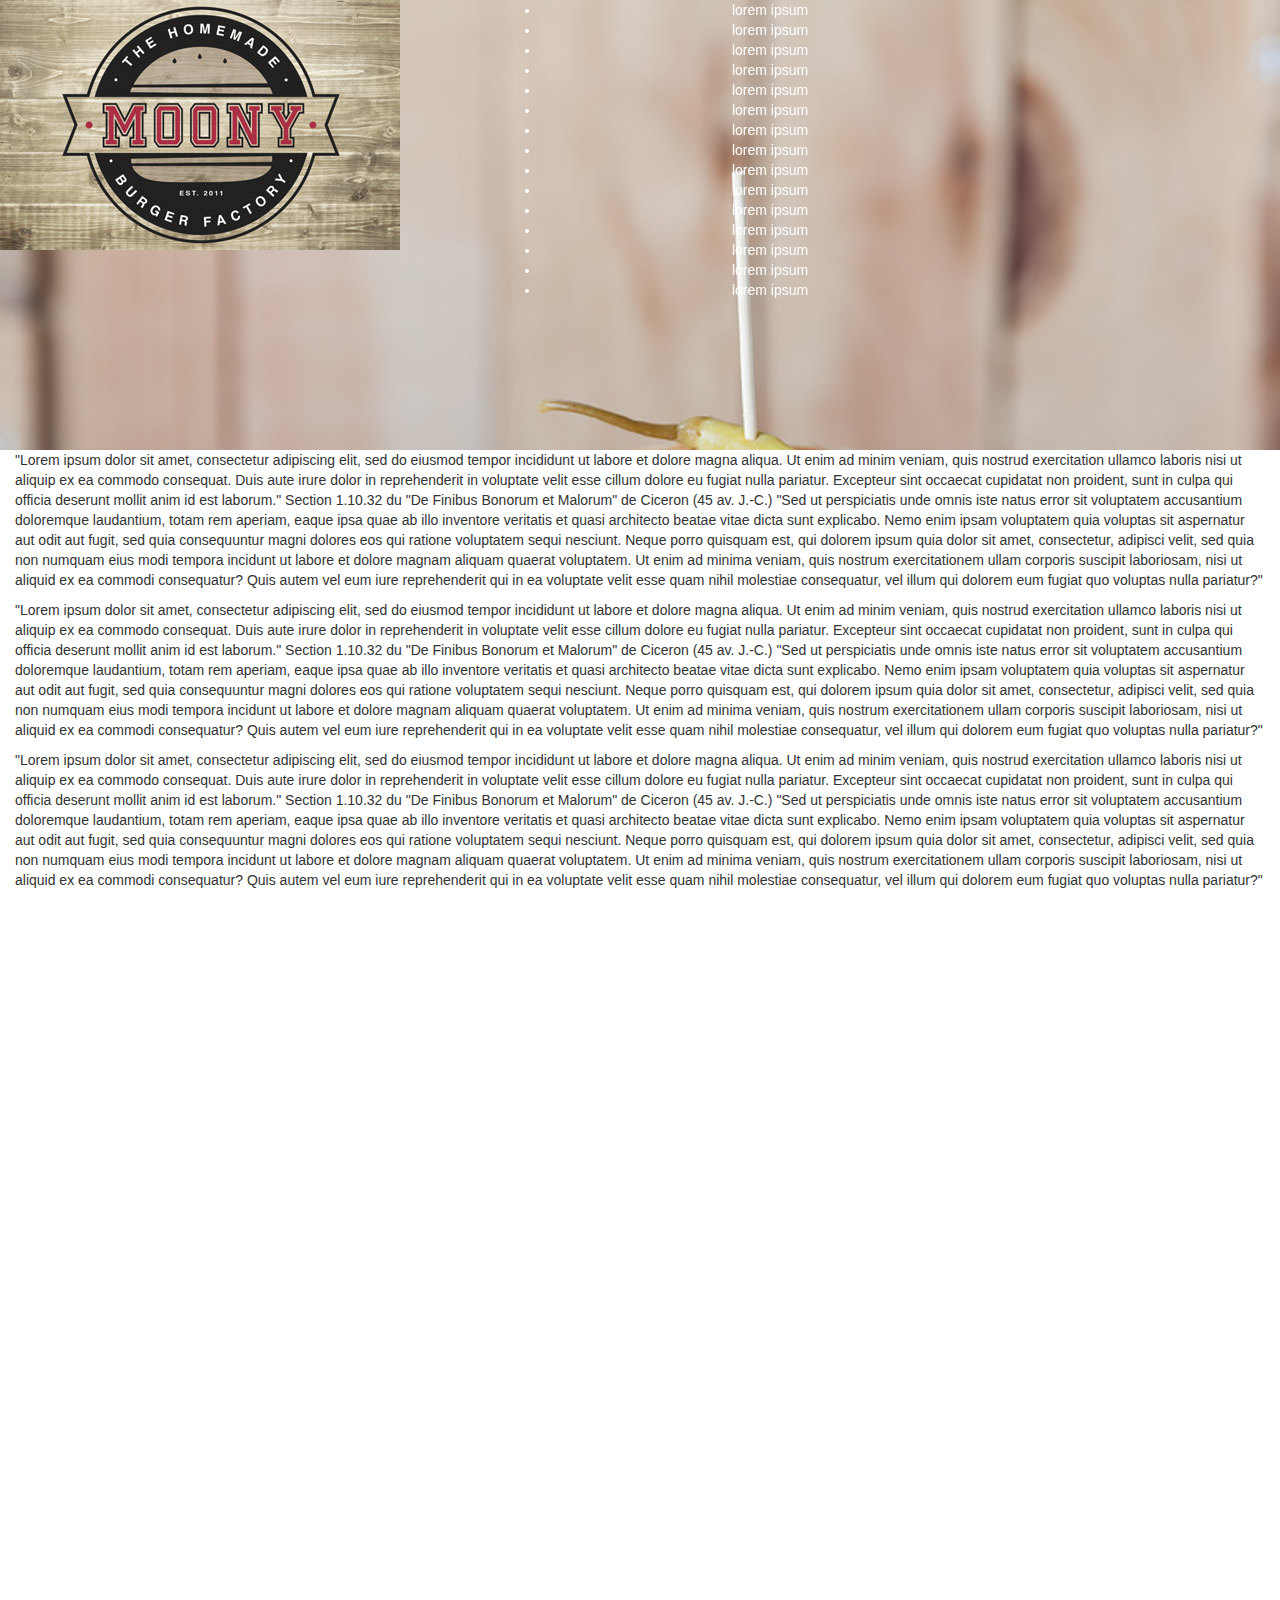
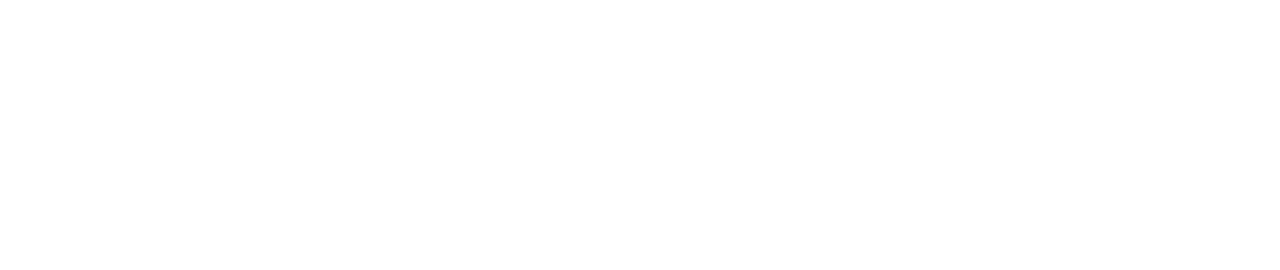
==== page.html @ 667434db "first commit" ====
<!DOCTYPE html>
<html>
<head>
	<title>Accueil</title>
	<meta charset="utf-8">
	<link rel="stylesheet" type="text/css" href="flex.css">
	<link rel="stylesheet" href="https://maxcdn.bootstrapcdn.com/bootstrap/3.3.7/css/bootstrap.min.css">
	<script src="https://ajax.googleapis.com/ajax/libs/jquery/3.1.1/jquery.min.js"></script>
	<script src="https://maxcdn.bootstrapcdn.com/bootstrap/3.3.7/js/bootstrap.min.js"></script>

</head>
<body>
	<div class="over"><img id="logo" src="moon.jpg"></div>
	<div class="menu">
		<ul>
			<li>lorem ipsum</li>
			<li>lorem ipsum</li>
			<li>lorem ipsum</li>
			<li>lorem ipsum</li>
			<li>lorem ipsum</li>
			<li>lorem ipsum</li>
			<li>lorem ipsum</li>
			<li>lorem ipsum</li>
			<li>lorem ipsum</li>
			<li>lorem ipsum</li>
			<li>lorem ipsum</li>
			<li>lorem ipsum</li>
			<li>lorem ipsum</li>
			<li>lorem ipsum</li>
			<li>lorem ipsum</li>
		</ul>
	</div>
    <header>
    </header>
	<div class="container-fluid">
			<p>"Lorem ipsum dolor sit amet, consectetur adipiscing elit, sed do eiusmod tempor incididunt ut labore et dolore magna aliqua. Ut enim ad minim veniam, quis nostrud exercitation ullamco laboris nisi ut aliquip ex ea commodo consequat. Duis aute irure dolor in reprehenderit in voluptate velit esse cillum dolore eu fugiat nulla pariatur. Excepteur sint occaecat cupidatat non proident, sunt in culpa qui officia deserunt mollit anim id est laborum."
Section 1.10.32 du "De Finibus Bonorum et Malorum" de Ciceron (45 av. J.-C.)

"Sed ut perspiciatis unde omnis iste natus error sit voluptatem accusantium doloremque laudantium, totam rem aperiam, eaque ipsa quae ab illo inventore veritatis et quasi architecto beatae vitae dicta sunt explicabo. Nemo enim ipsam voluptatem quia voluptas sit aspernatur aut odit aut fugit, sed quia consequuntur magni dolores eos qui ratione voluptatem sequi nesciunt. Neque porro quisquam est, qui dolorem ipsum quia dolor sit amet, consectetur, adipisci velit, sed quia non numquam eius modi tempora incidunt ut labore et dolore magnam aliquam quaerat voluptatem. Ut enim ad minima veniam, quis nostrum exercitationem ullam corporis suscipit laboriosam, nisi ut aliquid ex ea commodi consequatur? Quis autem vel eum iure reprehenderit qui in ea voluptate velit esse quam nihil molestiae consequatur, vel illum qui dolorem eum fugiat quo voluptas nulla pariatur?"
		</p>
			<p>"Lorem ipsum dolor sit amet, consectetur adipiscing elit, sed do eiusmod tempor incididunt ut labore et dolore magna aliqua. Ut enim ad minim veniam, quis nostrud exercitation ullamco laboris nisi ut aliquip ex ea commodo consequat. Duis aute irure dolor in reprehenderit in voluptate velit esse cillum dolore eu fugiat nulla pariatur. Excepteur sint occaecat cupidatat non proident, sunt in culpa qui officia deserunt mollit anim id est laborum."
Section 1.10.32 du "De Finibus Bonorum et Malorum" de Ciceron (45 av. J.-C.)

"Sed ut perspiciatis unde omnis iste natus error sit voluptatem accusantium doloremque laudantium, totam rem aperiam, eaque ipsa quae ab illo inventore veritatis et quasi architecto beatae vitae dicta sunt explicabo. Nemo enim ipsam voluptatem quia voluptas sit aspernatur aut odit aut fugit, sed quia consequuntur magni dolores eos qui ratione voluptatem sequi nesciunt. Neque porro quisquam est, qui dolorem ipsum quia dolor sit amet, consectetur, adipisci velit, sed quia non numquam eius modi tempora incidunt ut labore et dolore magnam aliquam quaerat voluptatem. Ut enim ad minima veniam, quis nostrum exercitationem ullam corporis suscipit laboriosam, nisi ut aliquid ex ea commodi consequatur? Quis autem vel eum iure reprehenderit qui in ea voluptate velit esse quam nihil molestiae consequatur, vel illum qui dolorem eum fugiat quo voluptas nulla pariatur?"
		</p>
			<p>"Lorem ipsum dolor sit amet, consectetur adipiscing elit, sed do eiusmod tempor incididunt ut labore et dolore magna aliqua. Ut enim ad minim veniam, quis nostrud exercitation ullamco laboris nisi ut aliquip ex ea commodo consequat. Duis aute irure dolor in reprehenderit in voluptate velit esse cillum dolore eu fugiat nulla pariatur. Excepteur sint occaecat cupidatat non proident, sunt in culpa qui officia deserunt mollit anim id est laborum."
Section 1.10.32 du "De Finibus Bonorum et Malorum" de Ciceron (45 av. J.-C.)

"Sed ut perspiciatis unde omnis iste natus error sit voluptatem accusantium doloremque laudantium, totam rem aperiam, eaque ipsa quae ab illo inventore veritatis et quasi architecto beatae vitae dicta sunt explicabo. Nemo enim ipsam voluptatem quia voluptas sit aspernatur aut odit aut fugit, sed quia consequuntur magni dolores eos qui ratione voluptatem sequi nesciunt. Neque porro quisquam est, qui dolorem ipsum quia dolor sit amet, consectetur, adipisci velit, sed quia non numquam eius modi tempora incidunt ut labore et dolore magnam aliquam quaerat voluptatem. Ut enim ad minima veniam, quis nostrum exercitationem ullam corporis suscipit laboriosam, nisi ut aliquid ex ea commodi consequatur? Quis autem vel eum iure reprehenderit qui in ea voluptate velit esse quam nihil molestiae consequatur, vel illum qui dolorem eum fugiat quo voluptas nulla pariatur?"
		</p>
	</div>		
</body>
</html>
---- flex.css ----
.container-fluid{
    background: white;
    margin: 0;
    margin-bottom: 970px;
    position: relative;
    z-index: 100;
    width: 100%;
}
body{
    background: url(burger.jpg);
	background-attachment: fixed;
    background-repeat: no-repeat;
    background-size: cover;
    background-position:55% 80%;
    margin: 0;
}

p{
    margin: 0;
}

.over{
    position: fixed;
    z-index: 10;
}

.menu{
    position: fixed;
    z-index: 1;
    text-align: center;
    color: white;
    width: 500px;
    margin-left: 500px;
}

header{
    background-image: url(https://webmasterbank.files.wordpress.com/2012/02/bg-header-index.jpg);
    height: 450px;
    z-index: 1;
    position: relative;
    margin-bottom:0;
}
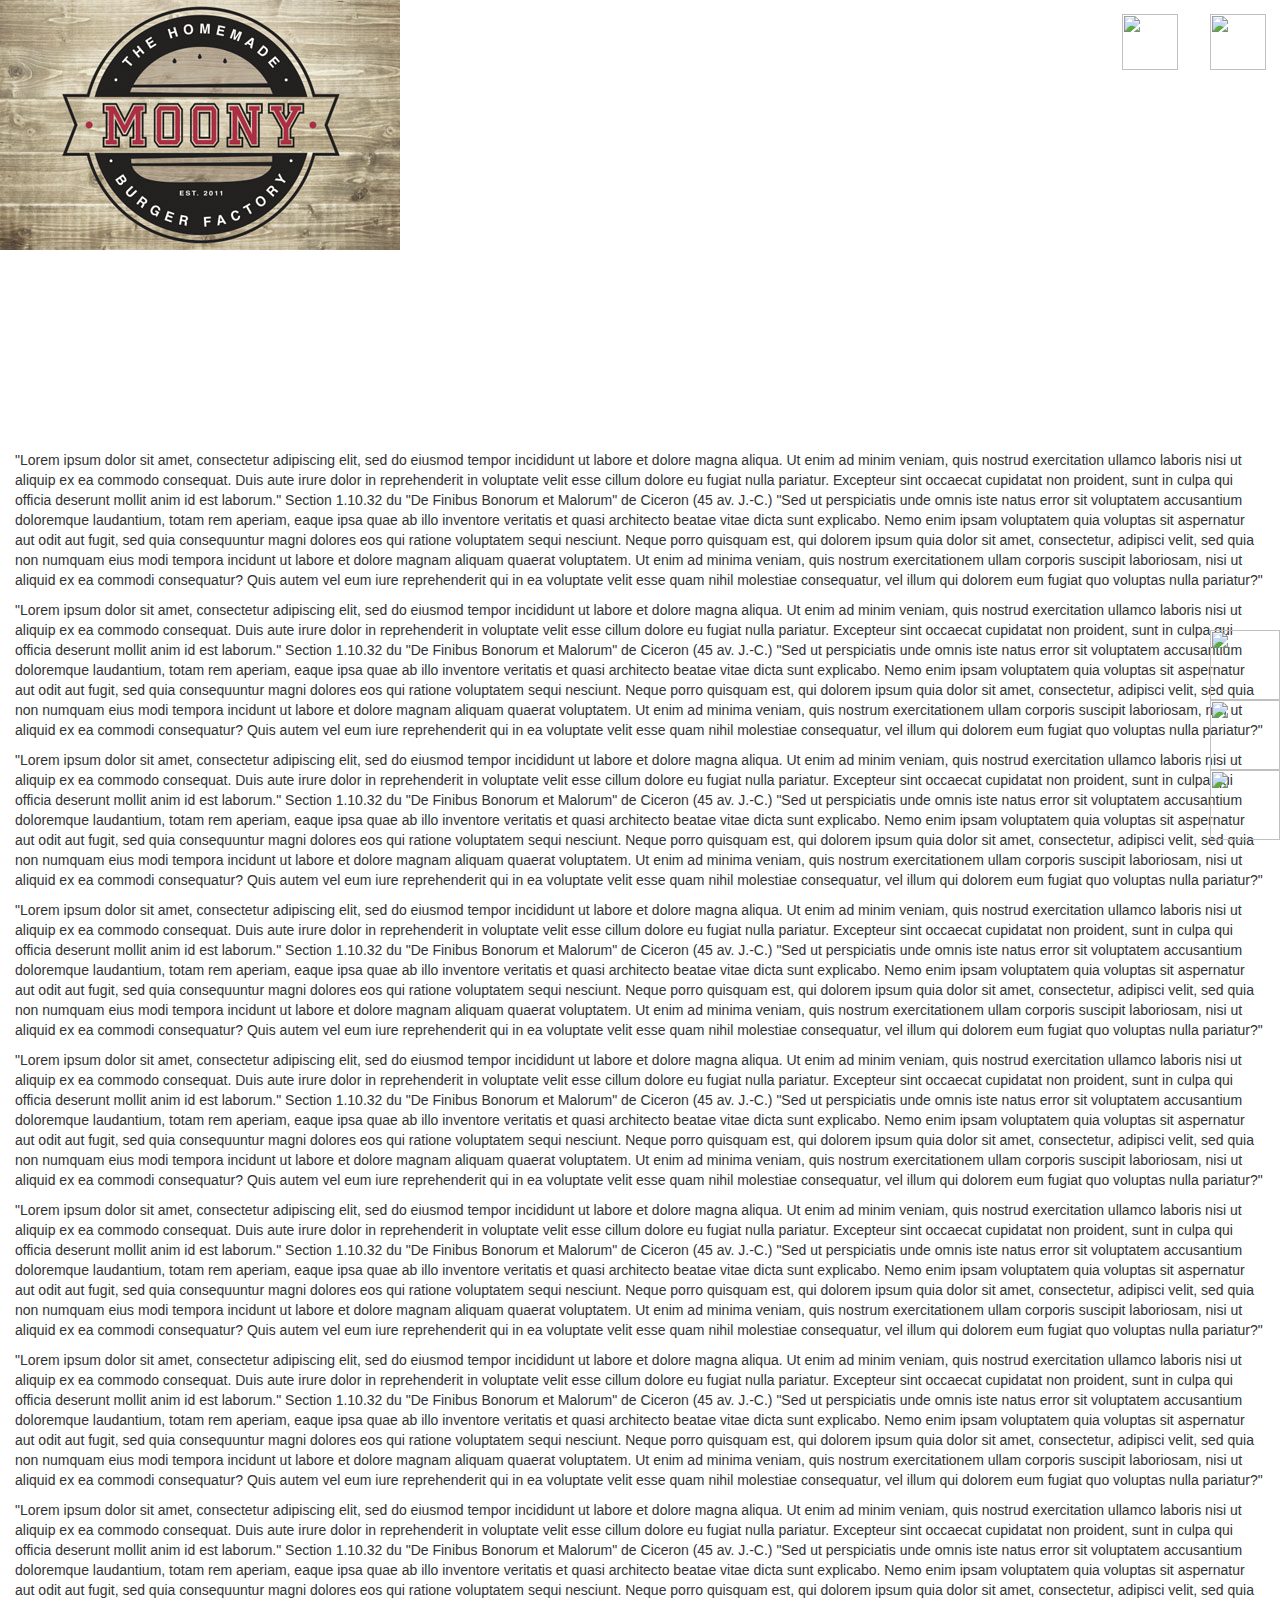
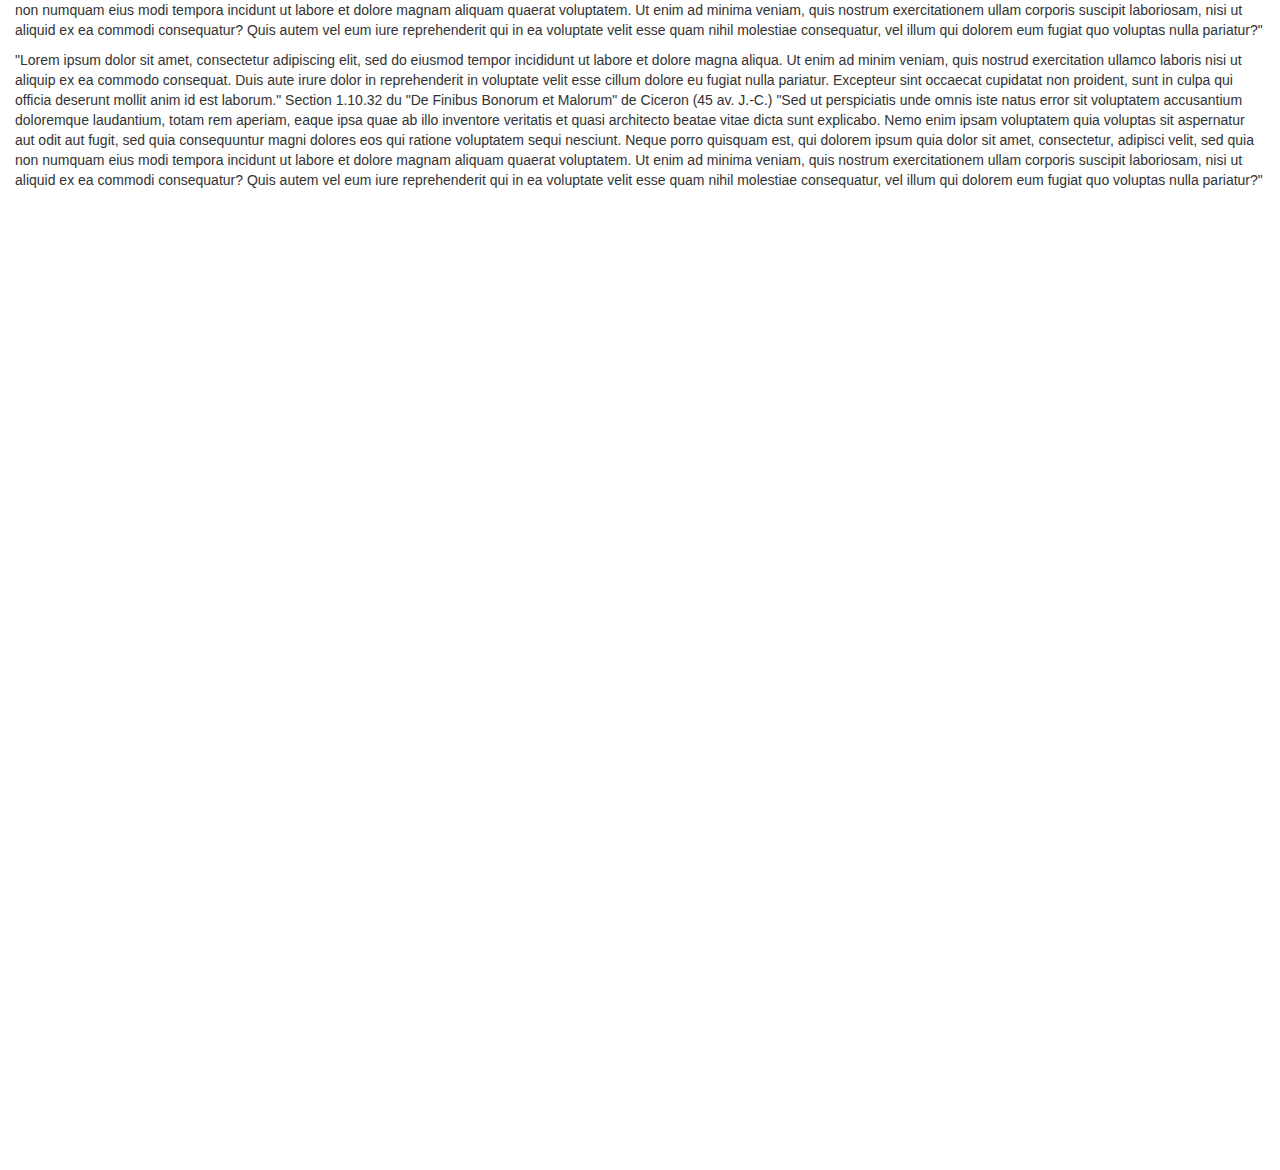
==== commit 7b0d088b: "2nd commit" ====
--- a/page.html
+++ b/page.html
@@ -1,5 +1,6 @@
 <!DOCTYPE html>
 <html>
+
 <head>
 	<title>Accueil</title>
 	<meta charset="utf-8">
@@ -9,45 +10,152 @@
 	<script src="https://maxcdn.bootstrapcdn.com/bootstrap/3.3.7/js/bootstrap.min.js"></script>
 
 </head>
+
 <body>
 	<div class="over"><img id="logo" src="moon.jpg"></div>
+	<div class="icon">
+		<a href="https://www.facebook.com/MOONY-214864855239151/" target="_blank"><img id="social" src="facebook.png"></a>
+		<a href="https://www.instagram.com/moonyburger/" target="_blank"><img id="social" src="instagram.png"></a>
+	</div>
+
+	<div class="delivery">
+		<a href="https://www.alloresto.fr/restaurant-livraison-a-domicile/restaurant/moony-33800/bordeaux-st-jean" target="_blank"><img id="delivery" src="alloresto.png"></a>
+		<a href="https://deliveroo.fr/en/menu/bordeaux/saint-genes-victoire/moony" target="_blank"><img id="delivery" src="deliveroo.png"></a>
+		<a href="https://www.foodora.fr/restaurant/s7ub/moony" target="_blank"><img id="delivery" src="foodora.png"></a>
+	</div>
+
+
 	<div class="menu">
 		<ul>
-			<li>lorem ipsum</li>
-			<li>lorem ipsum</li>
-			<li>lorem ipsum</li>
-			<li>lorem ipsum</li>
-			<li>lorem ipsum</li>
-			<li>lorem ipsum</li>
-			<li>lorem ipsum</li>
-			<li>lorem ipsum</li>
-			<li>lorem ipsum</li>
-			<li>lorem ipsum</li>
-			<li>lorem ipsum</li>
-			<li>lorem ipsum</li>
-			<li>lorem ipsum</li>
-			<li>lorem ipsum</li>
-			<li>lorem ipsum</li>
+			<li><a id="menu" href="#"> ipsum</a></li>
+			<li><a id="menu" href="#"> ipsum</a></li>
+			<li><a id="menu" href="#"> ipsum</a></li>
+			<li><a id="menu" href="#"> ipsum</a></li>
+			<li><a id="menu" href="#"> ipsum</a></li>
 		</ul>
 	</div>
-    <header>
-    </header>
+	<header>
+	</header>
 	<div class="container-fluid">
-			<p>"Lorem ipsum dolor sit amet, consectetur adipiscing elit, sed do eiusmod tempor incididunt ut labore et dolore magna aliqua. Ut enim ad minim veniam, quis nostrud exercitation ullamco laboris nisi ut aliquip ex ea commodo consequat. Duis aute irure dolor in reprehenderit in voluptate velit esse cillum dolore eu fugiat nulla pariatur. Excepteur sint occaecat cupidatat non proident, sunt in culpa qui officia deserunt mollit anim id est laborum."
-Section 1.10.32 du "De Finibus Bonorum et Malorum" de Ciceron (45 av. J.-C.)
+		<p>"Lorem ipsum dolor sit amet, consectetur adipiscing elit, sed do eiusmod tempor incididunt ut labore et dolore magna aliqua.
+			Ut enim ad minim veniam, quis nostrud exercitation ullamco laboris nisi ut aliquip ex ea commodo consequat. Duis aute
+			irure dolor in reprehenderit in voluptate velit esse cillum dolore eu fugiat nulla pariatur. Excepteur sint occaecat cupidatat
+			non proident, sunt in culpa qui officia deserunt mollit anim id est laborum." Section 1.10.32 du "De Finibus Bonorum et
+			Malorum" de Ciceron (45 av. J.-C.) "Sed ut perspiciatis unde omnis iste natus error sit voluptatem accusantium doloremque
+			laudantium, totam rem aperiam, eaque ipsa quae ab illo inventore veritatis et quasi architecto beatae vitae dicta sunt
+			explicabo. Nemo enim ipsam voluptatem quia voluptas sit aspernatur aut odit aut fugit, sed quia consequuntur magni dolores
+			eos qui ratione voluptatem sequi nesciunt. Neque porro quisquam est, qui dolorem ipsum quia dolor sit amet, consectetur,
+			adipisci velit, sed quia non numquam eius modi tempora incidunt ut labore et dolore magnam aliquam quaerat voluptatem.
+			Ut enim ad minima veniam, quis nostrum exercitationem ullam corporis suscipit laboriosam, nisi ut aliquid ex ea commodi
+			consequatur? Quis autem vel eum iure reprehenderit qui in ea voluptate velit esse quam nihil molestiae consequatur, vel
+			illum qui dolorem eum fugiat quo voluptas nulla pariatur?"
+		</p>
+		<p>"Lorem ipsum dolor sit amet, consectetur adipiscing elit, sed do eiusmod tempor incididunt ut labore et dolore magna aliqua.
+			Ut enim ad minim veniam, quis nostrud exercitation ullamco laboris nisi ut aliquip ex ea commodo consequat. Duis aute
+			irure dolor in reprehenderit in voluptate velit esse cillum dolore eu fugiat nulla pariatur. Excepteur sint occaecat cupidatat
+			non proident, sunt in culpa qui officia deserunt mollit anim id est laborum." Section 1.10.32 du "De Finibus Bonorum et
+			Malorum" de Ciceron (45 av. J.-C.) "Sed ut perspiciatis unde omnis iste natus error sit voluptatem accusantium doloremque
+			laudantium, totam rem aperiam, eaque ipsa quae ab illo inventore veritatis et quasi architecto beatae vitae dicta sunt
+			explicabo. Nemo enim ipsam voluptatem quia voluptas sit aspernatur aut odit aut fugit, sed quia consequuntur magni dolores
+			eos qui ratione voluptatem sequi nesciunt. Neque porro quisquam est, qui dolorem ipsum quia dolor sit amet, consectetur,
+			adipisci velit, sed quia non numquam eius modi tempora incidunt ut labore et dolore magnam aliquam quaerat voluptatem.
+			Ut enim ad minima veniam, quis nostrum exercitationem ullam corporis suscipit laboriosam, nisi ut aliquid ex ea commodi
+			consequatur? Quis autem vel eum iure reprehenderit qui in ea voluptate velit esse quam nihil molestiae consequatur, vel
+			illum qui dolorem eum fugiat quo voluptas nulla pariatur?"
+		</p>
+		<p>"Lorem ipsum dolor sit amet, consectetur adipiscing elit, sed do eiusmod tempor incididunt ut labore et dolore magna aliqua.
+			Ut enim ad minim veniam, quis nostrud exercitation ullamco laboris nisi ut aliquip ex ea commodo consequat. Duis aute
+			irure dolor in reprehenderit in voluptate velit esse cillum dolore eu fugiat nulla pariatur. Excepteur sint occaecat cupidatat
+			non proident, sunt in culpa qui officia deserunt mollit anim id est laborum." Section 1.10.32 du "De Finibus Bonorum et
+			Malorum" de Ciceron (45 av. J.-C.) "Sed ut perspiciatis unde omnis iste natus error sit voluptatem accusantium doloremque
+			laudantium, totam rem aperiam, eaque ipsa quae ab illo inventore veritatis et quasi architecto beatae vitae dicta sunt
+			explicabo. Nemo enim ipsam voluptatem quia voluptas sit aspernatur aut odit aut fugit, sed quia consequuntur magni dolores
+			eos qui ratione voluptatem sequi nesciunt. Neque porro quisquam est, qui dolorem ipsum quia dolor sit amet, consectetur,
+			adipisci velit, sed quia non numquam eius modi tempora incidunt ut labore et dolore magnam aliquam quaerat voluptatem.
+			Ut enim ad minima veniam, quis nostrum exercitationem ullam corporis suscipit laboriosam, nisi ut aliquid ex ea commodi
+			consequatur? Quis autem vel eum iure reprehenderit qui in ea voluptate velit esse quam nihil molestiae consequatur, vel
+			illum qui dolorem eum fugiat quo voluptas nulla pariatur?"
+		</p>
+		<p>"Lorem ipsum dolor sit amet, consectetur adipiscing elit, sed do eiusmod tempor incididunt ut labore et dolore magna aliqua.
+			Ut enim ad minim veniam, quis nostrud exercitation ullamco laboris nisi ut aliquip ex ea commodo consequat. Duis aute
+			irure dolor in reprehenderit in voluptate velit esse cillum dolore eu fugiat nulla pariatur. Excepteur sint occaecat cupidatat
+			non proident, sunt in culpa qui officia deserunt mollit anim id est laborum." Section 1.10.32 du "De Finibus Bonorum et
+			Malorum" de Ciceron (45 av. J.-C.) "Sed ut perspiciatis unde omnis iste natus error sit voluptatem accusantium doloremque
+			laudantium, totam rem aperiam, eaque ipsa quae ab illo inventore veritatis et quasi architecto beatae vitae dicta sunt
+			explicabo. Nemo enim ipsam voluptatem quia voluptas sit aspernatur aut odit aut fugit, sed quia consequuntur magni dolores
+			eos qui ratione voluptatem sequi nesciunt. Neque porro quisquam est, qui dolorem ipsum quia dolor sit amet, consectetur,
+			adipisci velit, sed quia non numquam eius modi tempora incidunt ut labore et dolore magnam aliquam quaerat voluptatem.
+			Ut enim ad minima veniam, quis nostrum exercitationem ullam corporis suscipit laboriosam, nisi ut aliquid ex ea commodi
+			consequatur? Quis autem vel eum iure reprehenderit qui in ea voluptate velit esse quam nihil molestiae consequatur, vel
+			illum qui dolorem eum fugiat quo voluptas nulla pariatur?"
+		</p>
+		<p>"Lorem ipsum dolor sit amet, consectetur adipiscing elit, sed do eiusmod tempor incididunt ut labore et dolore magna aliqua.
+			Ut enim ad minim veniam, quis nostrud exercitation ullamco laboris nisi ut aliquip ex ea commodo consequat. Duis aute
+			irure dolor in reprehenderit in voluptate velit esse cillum dolore eu fugiat nulla pariatur. Excepteur sint occaecat cupidatat
+			non proident, sunt in culpa qui officia deserunt mollit anim id est laborum." Section 1.10.32 du "De Finibus Bonorum et
+			Malorum" de Ciceron (45 av. J.-C.) "Sed ut perspiciatis unde omnis iste natus error sit voluptatem accusantium doloremque
+			laudantium, totam rem aperiam, eaque ipsa quae ab illo inventore veritatis et quasi architecto beatae vitae dicta sunt
+			explicabo. Nemo enim ipsam voluptatem quia voluptas sit aspernatur aut odit aut fugit, sed quia consequuntur magni dolores
+			eos qui ratione voluptatem sequi nesciunt. Neque porro quisquam est, qui dolorem ipsum quia dolor sit amet, consectetur,
+			adipisci velit, sed quia non numquam eius modi tempora incidunt ut labore et dolore magnam aliquam quaerat voluptatem.
+			Ut enim ad minima veniam, quis nostrum exercitationem ullam corporis suscipit laboriosam, nisi ut aliquid ex ea commodi
+			consequatur? Quis autem vel eum iure reprehenderit qui in ea voluptate velit esse quam nihil molestiae consequatur, vel
+			illum qui dolorem eum fugiat quo voluptas nulla pariatur?"
+		</p>
+		<p>"Lorem ipsum dolor sit amet, consectetur adipiscing elit, sed do eiusmod tempor incididunt ut labore et dolore magna aliqua.
+			Ut enim ad minim veniam, quis nostrud exercitation ullamco laboris nisi ut aliquip ex ea commodo consequat. Duis aute
+			irure dolor in reprehenderit in voluptate velit esse cillum dolore eu fugiat nulla pariatur. Excepteur sint occaecat cupidatat
+			non proident, sunt in culpa qui officia deserunt mollit anim id est laborum." Section 1.10.32 du "De Finibus Bonorum et
+			Malorum" de Ciceron (45 av. J.-C.) "Sed ut perspiciatis unde omnis iste natus error sit voluptatem accusantium doloremque
+			laudantium, totam rem aperiam, eaque ipsa quae ab illo inventore veritatis et quasi architecto beatae vitae dicta sunt
+			explicabo. Nemo enim ipsam voluptatem quia voluptas sit aspernatur aut odit aut fugit, sed quia consequuntur magni dolores
+			eos qui ratione voluptatem sequi nesciunt. Neque porro quisquam est, qui dolorem ipsum quia dolor sit amet, consectetur,
+			adipisci velit, sed quia non numquam eius modi tempora incidunt ut labore et dolore magnam aliquam quaerat voluptatem.
+			Ut enim ad minima veniam, quis nostrum exercitationem ullam corporis suscipit laboriosam, nisi ut aliquid ex ea commodi
+			consequatur? Quis autem vel eum iure reprehenderit qui in ea voluptate velit esse quam nihil molestiae consequatur, vel
+			illum qui dolorem eum fugiat quo voluptas nulla pariatur?"
+		</p>
+		<p>"Lorem ipsum dolor sit amet, consectetur adipiscing elit, sed do eiusmod tempor incididunt ut labore et dolore magna aliqua.
+			Ut enim ad minim veniam, quis nostrud exercitation ullamco laboris nisi ut aliquip ex ea commodo consequat. Duis aute
+			irure dolor in reprehenderit in voluptate velit esse cillum dolore eu fugiat nulla pariatur. Excepteur sint occaecat cupidatat
+			non proident, sunt in culpa qui officia deserunt mollit anim id est laborum." Section 1.10.32 du "De Finibus Bonorum et
+			Malorum" de Ciceron (45 av. J.-C.) "Sed ut perspiciatis unde omnis iste natus error sit voluptatem accusantium doloremque
+			laudantium, totam rem aperiam, eaque ipsa quae ab illo inventore veritatis et quasi architecto beatae vitae dicta sunt
+			explicabo. Nemo enim ipsam voluptatem quia voluptas sit aspernatur aut odit aut fugit, sed quia consequuntur magni dolores
+			eos qui ratione voluptatem sequi nesciunt. Neque porro quisquam est, qui dolorem ipsum quia dolor sit amet, consectetur,
+			adipisci velit, sed quia non numquam eius modi tempora incidunt ut labore et dolore magnam aliquam quaerat voluptatem.
+			Ut enim ad minima veniam, quis nostrum exercitationem ullam corporis suscipit laboriosam, nisi ut aliquid ex ea commodi
+			consequatur? Quis autem vel eum iure reprehenderit qui in ea voluptate velit esse quam nihil molestiae consequatur, vel
+			illum qui dolorem eum fugiat quo voluptas nulla pariatur?"
+		</p>
+		<p>"Lorem ipsum dolor sit amet, consectetur adipiscing elit, sed do eiusmod tempor incididunt ut labore et dolore magna aliqua.
+			Ut enim ad minim veniam, quis nostrud exercitation ullamco laboris nisi ut aliquip ex ea commodo consequat. Duis aute
+			irure dolor in reprehenderit in voluptate velit esse cillum dolore eu fugiat nulla pariatur. Excepteur sint occaecat cupidatat
+			non proident, sunt in culpa qui officia deserunt mollit anim id est laborum." Section 1.10.32 du "De Finibus Bonorum et
+			Malorum" de Ciceron (45 av. J.-C.) "Sed ut perspiciatis unde omnis iste natus error sit voluptatem accusantium doloremque
+			laudantium, totam rem aperiam, eaque ipsa quae ab illo inventore veritatis et quasi architecto beatae vitae dicta sunt
+			explicabo. Nemo enim ipsam voluptatem quia voluptas sit aspernatur aut odit aut fugit, sed quia consequuntur magni dolores
+			eos qui ratione voluptatem sequi nesciunt. Neque porro quisquam est, qui dolorem ipsum quia dolor sit amet, consectetur,
+			adipisci velit, sed quia non numquam eius modi tempora incidunt ut labore et dolore magnam aliquam quaerat voluptatem.
+			Ut enim ad minima veniam, quis nostrum exercitationem ullam corporis suscipit laboriosam, nisi ut aliquid ex ea commodi
+			consequatur? Quis autem vel eum iure reprehenderit qui in ea voluptate velit esse quam nihil molestiae consequatur, vel
+			illum qui dolorem eum fugiat quo voluptas nulla pariatur?"
+		</p>
+		<p>"Lorem ipsum dolor sit amet, consectetur adipiscing elit, sed do eiusmod tempor incididunt ut labore et dolore magna aliqua.
+			Ut enim ad minim veniam, quis nostrud exercitation ullamco laboris nisi ut aliquip ex ea commodo consequat. Duis aute
+			irure dolor in reprehenderit in voluptate velit esse cillum dolore eu fugiat nulla pariatur. Excepteur sint occaecat cupidatat
+			non proident, sunt in culpa qui officia deserunt mollit anim id est laborum." Section 1.10.32 du "De Finibus Bonorum et
+			Malorum" de Ciceron (45 av. J.-C.) "Sed ut perspiciatis unde omnis iste natus error sit voluptatem accusantium doloremque
+			laudantium, totam rem aperiam, eaque ipsa quae ab illo inventore veritatis et quasi architecto beatae vitae dicta sunt
+			explicabo. Nemo enim ipsam voluptatem quia voluptas sit aspernatur aut odit aut fugit, sed quia consequuntur magni dolores
+			eos qui ratione voluptatem sequi nesciunt. Neque porro quisquam est, qui dolorem ipsum quia dolor sit amet, consectetur,
+			adipisci velit, sed quia non numquam eius modi tempora incidunt ut labore et dolore magnam aliquam quaerat voluptatem.
+			Ut enim ad minima veniam, quis nostrum exercitationem ullam corporis suscipit laboriosam, nisi ut aliquid ex ea commodi
+			consequatur? Quis autem vel eum iure reprehenderit qui in ea voluptate velit esse quam nihil molestiae consequatur, vel
+			illum qui dolorem eum fugiat quo voluptas nulla pariatur?"
+		</p>
 
-"Sed ut perspiciatis unde omnis iste natus error sit voluptatem accusantium doloremque laudantium, totam rem aperiam, eaque ipsa quae ab illo inventore veritatis et quasi architecto beatae vitae dicta sunt explicabo. Nemo enim ipsam voluptatem quia voluptas sit aspernatur aut odit aut fugit, sed quia consequuntur magni dolores eos qui ratione voluptatem sequi nesciunt. Neque porro quisquam est, qui dolorem ipsum quia dolor sit amet, consectetur, adipisci velit, sed quia non numquam eius modi tempora incidunt ut labore et dolore magnam aliquam quaerat voluptatem. Ut enim ad minima veniam, quis nostrum exercitationem ullam corporis suscipit laboriosam, nisi ut aliquid ex ea commodi consequatur? Quis autem vel eum iure reprehenderit qui in ea voluptate velit esse quam nihil molestiae consequatur, vel illum qui dolorem eum fugiat quo voluptas nulla pariatur?"
-		</p>
-			<p>"Lorem ipsum dolor sit amet, consectetur adipiscing elit, sed do eiusmod tempor incididunt ut labore et dolore magna aliqua. Ut enim ad minim veniam, quis nostrud exercitation ullamco laboris nisi ut aliquip ex ea commodo consequat. Duis aute irure dolor in reprehenderit in voluptate velit esse cillum dolore eu fugiat nulla pariatur. Excepteur sint occaecat cupidatat non proident, sunt in culpa qui officia deserunt mollit anim id est laborum."
-Section 1.10.32 du "De Finibus Bonorum et Malorum" de Ciceron (45 av. J.-C.)
+	</div>
+</body>
 
-"Sed ut perspiciatis unde omnis iste natus error sit voluptatem accusantium doloremque laudantium, totam rem aperiam, eaque ipsa quae ab illo inventore veritatis et quasi architecto beatae vitae dicta sunt explicabo. Nemo enim ipsam voluptatem quia voluptas sit aspernatur aut odit aut fugit, sed quia consequuntur magni dolores eos qui ratione voluptatem sequi nesciunt. Neque porro quisquam est, qui dolorem ipsum quia dolor sit amet, consectetur, adipisci velit, sed quia non numquam eius modi tempora incidunt ut labore et dolore magnam aliquam quaerat voluptatem. Ut enim ad minima veniam, quis nostrum exercitationem ullam corporis suscipit laboriosam, nisi ut aliquid ex ea commodi consequatur? Quis autem vel eum iure reprehenderit qui in ea voluptate velit esse quam nihil molestiae consequatur, vel illum qui dolorem eum fugiat quo voluptas nulla pariatur?"
-		</p>
-			<p>"Lorem ipsum dolor sit amet, consectetur adipiscing elit, sed do eiusmod tempor incididunt ut labore et dolore magna aliqua. Ut enim ad minim veniam, quis nostrud exercitation ullamco laboris nisi ut aliquip ex ea commodo consequat. Duis aute irure dolor in reprehenderit in voluptate velit esse cillum dolore eu fugiat nulla pariatur. Excepteur sint occaecat cupidatat non proident, sunt in culpa qui officia deserunt mollit anim id est laborum."
-Section 1.10.32 du "De Finibus Bonorum et Malorum" de Ciceron (45 av. J.-C.)
-
-"Sed ut perspiciatis unde omnis iste natus error sit voluptatem accusantium doloremque laudantium, totam rem aperiam, eaque ipsa quae ab illo inventore veritatis et quasi architecto beatae vitae dicta sunt explicabo. Nemo enim ipsam voluptatem quia voluptas sit aspernatur aut odit aut fugit, sed quia consequuntur magni dolores eos qui ratione voluptatem sequi nesciunt. Neque porro quisquam est, qui dolorem ipsum quia dolor sit amet, consectetur, adipisci velit, sed quia non numquam eius modi tempora incidunt ut labore et dolore magnam aliquam quaerat voluptatem. Ut enim ad minima veniam, quis nostrum exercitationem ullam corporis suscipit laboriosam, nisi ut aliquid ex ea commodi consequatur? Quis autem vel eum iure reprehenderit qui in ea voluptate velit esse quam nihil molestiae consequatur, vel illum qui dolorem eum fugiat quo voluptas nulla pariatur?"
-		</p>
-	</div>		
-</body>
 </html>--- a/flex.css
+++ b/flex.css
@@ -6,13 +6,15 @@
     z-index: 100;
     width: 100%;
 }
+
 body{
-    background: url(burger.jpg);
+    background: url(food5.jpg);
 	background-attachment: fixed;
     background-repeat: no-repeat;
     background-size: cover;
     background-position:55% 80%;
-    margin: 0;
+    width: 100%;
+    height: 100%;
 }
 
 p{
@@ -24,20 +26,131 @@
     z-index: 10;
 }
 
+#logo{
+    width: 400px;
+    height: 250px;
+}
+
+.icon{
+    position: fixed;
+    z-index: 10;
+    right: 0;
+    width: 15em;
+    text-align: right;
+}
+#social{
+    width: 4em;
+    height: 4em;
+    margin: 1em;
+}
+
+.delivery{
+    position: fixed;
+    right: 0;
+    top: 70%;
+    width: 70px;
+    z-index: 1000;
+}
+
+#delivery{
+    width: 70px;
+    height: 70px;
+}
+
+#menu{
+    color: white;
+    text-decoration: none;
+}
+#menu:hover{
+    color: #ff0098;
+}
+
 .menu{
+    z-index: 1;
+    color: white;
+    width: 20%;
+    margin-left: -10%;
     position: fixed;
-    z-index: 1;
+    left: 50%;
+    top: 50%;
     text-align: center;
-    color: white;
-    width: 500px;
-    margin-left: 500px;
+    font-size: 2em;
+}
+
+ul{
+    list-style-type: none;
 }
 
 header{
-    background-image: url(https://webmasterbank.files.wordpress.com/2012/02/bg-header-index.jpg);
+    background-image: url(food5.jpg);
     height: 450px;
     z-index: 1;
     position: relative;
     margin-bottom:0;
+    background-size: 100%;
+    background-position: 10% 80%;
 }
 
+@media (max-width: 800px) and (min-width:300px) {
+    #logo{
+        width: 150px;
+        height: 95px;
+    }
+    header{
+        height: 200px;
+    }
+    .container-fluid{
+        background: white;
+        margin: 0;
+        margin-bottom: 970px;
+        position: relative;
+        z-index: 100;
+        width: 100%;
+        margin-bottom: 1100px;;
+    }
+     #social{
+        width: 2em;
+        height: 2em;
+        margin: 0.5em;
+    }
+    .delivery{
+        position: fixed;
+        right: 0;
+        top: 60%;
+        width: 40px;
+        z-index: 1000;
+    }
+
+    #delivery{
+        width: 40px;
+        height: 40px;
+    }
+    .menu{
+        z-index: 1;
+        color: white;
+        width: 40%;
+        margin-left: -20%;
+        text-align: center;
+        position: fixed;
+        left: 50%;
+        top: 50%;
+        font-size: 2em;
+}
+
+}
+
+@media (max-width: 1000px) and (min-width: 800px) {
+    #logo{
+        width: 300px;
+        height: 185px;
+    }
+    .container-fluid{
+        background: white;
+        margin: 0;
+        margin-bottom: 970px;
+        position: relative;
+        z-index: 100;
+        width: 100%;
+        margin-bottom: 1300px;;
+    }
+}
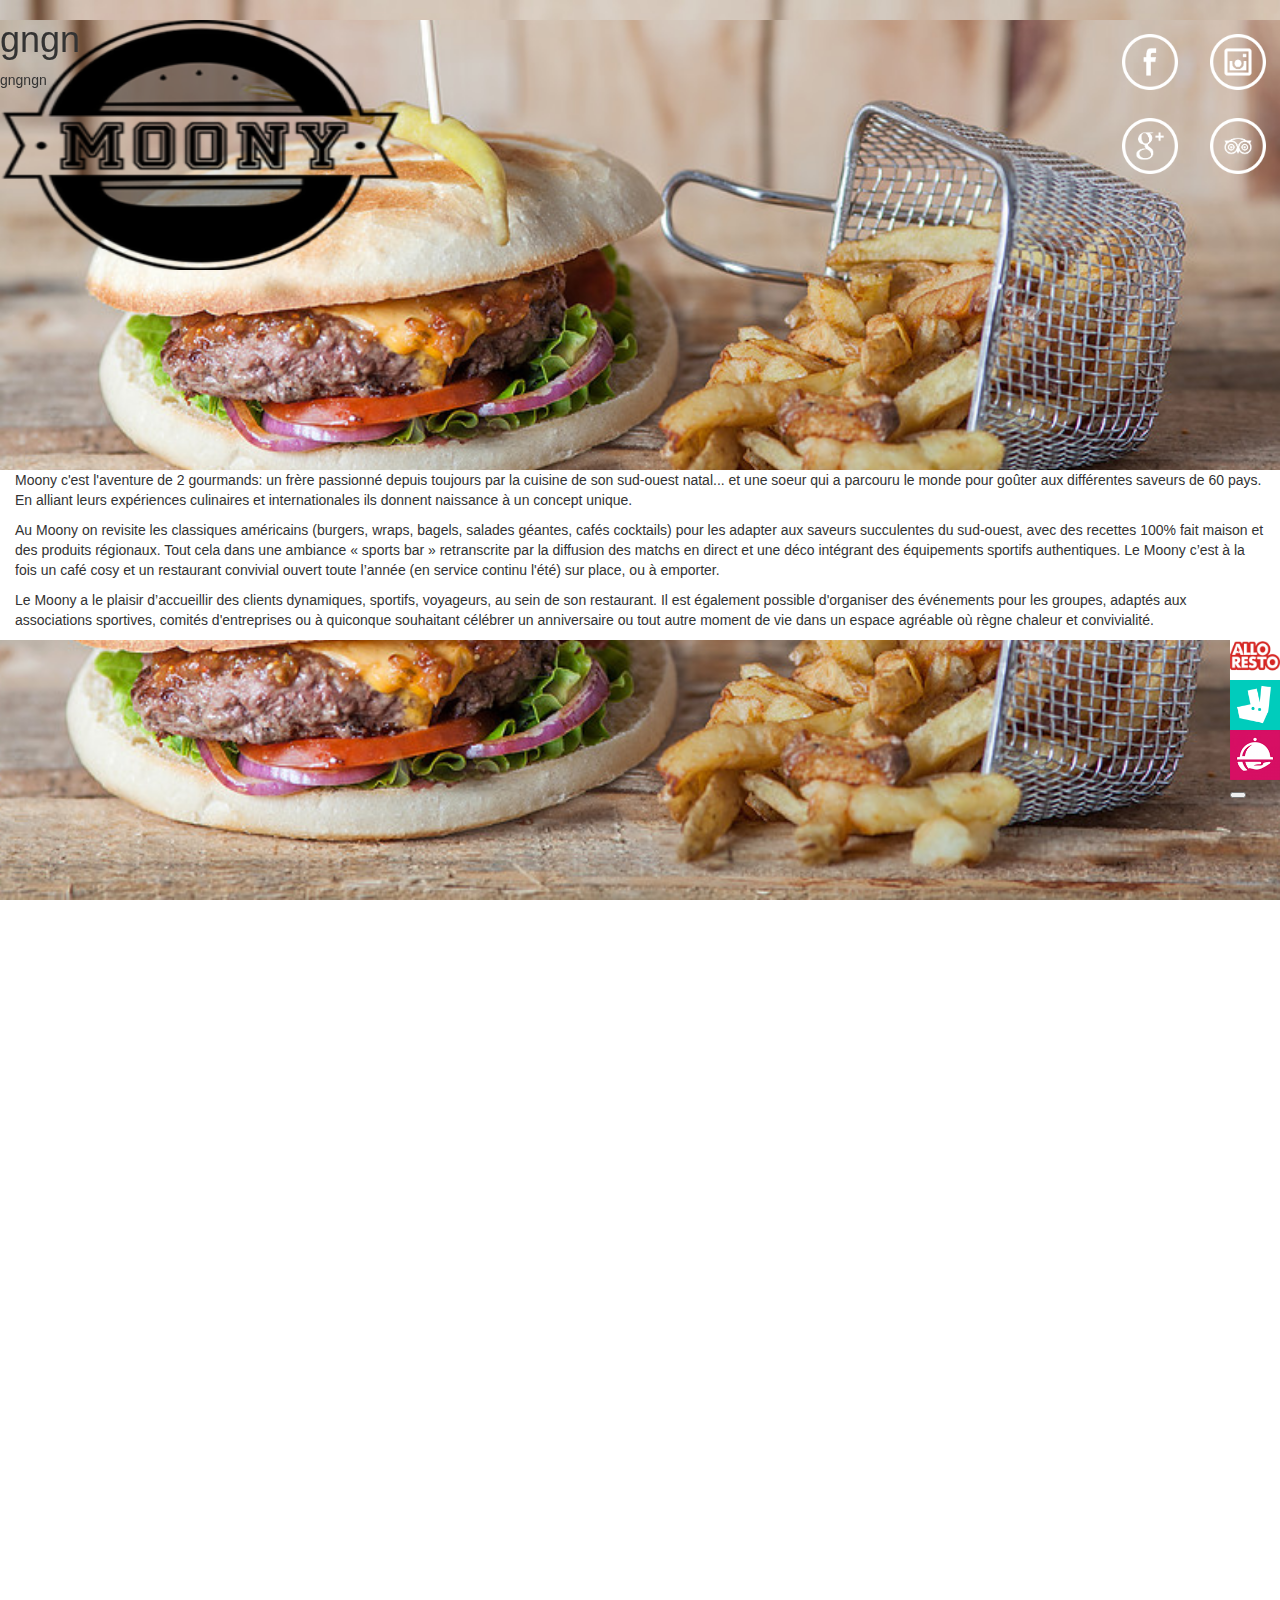
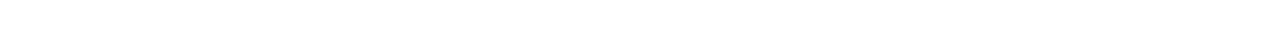
==== commit cd39e946: "final commit" ====
--- a/page.html
+++ b/page.html
@@ -8,154 +8,81 @@
 	<link rel="stylesheet" href="https://maxcdn.bootstrapcdn.com/bootstrap/3.3.7/css/bootstrap.min.css">
 	<script src="https://ajax.googleapis.com/ajax/libs/jquery/3.1.1/jquery.min.js"></script>
 	<script src="https://maxcdn.bootstrapcdn.com/bootstrap/3.3.7/js/bootstrap.min.js"></script>
+	<link href="https://fonts.googleapis.com/css?family=Raleway" rel="stylesheet">
 
 </head>
 
 <body>
-	<div class="over"><img id="logo" src="moon.jpg"></div>
+	<div class="over">
+		<a href="acc.html"><img id="logo" src="logo.png"></a>
+	</div>
+
 	<div class="icon">
 		<a href="https://www.facebook.com/MOONY-214864855239151/" target="_blank"><img id="social" src="facebook.png"></a>
-		<a href="https://www.instagram.com/moonyburger/" target="_blank"><img id="social" src="instagram.png"></a>
+		<a href="https://www.instagram.com/moonyburger/" target="_blank"><img id="social" src="004-instagram.png"></a>
+		<a href="https://plus.google.com/u/0/117767551774553180084/" target="_blank"><img id="social" src="google.png"></a>
+		<a href="https://www.tripadvisor.fr/Restaurant_Review-g187080-d2526815-Reviews-Moony_The_Homemade_Burger_Factory-Biarritz_Basque_Country_Pyrenees_Atlantiques_No.html"
+			target="_blank"><img id="social" src="trip.png"></a>
 	</div>
 
 	<div class="delivery">
 		<a href="https://www.alloresto.fr/restaurant-livraison-a-domicile/restaurant/moony-33800/bordeaux-st-jean" target="_blank"><img id="delivery" src="alloresto.png"></a>
 		<a href="https://deliveroo.fr/en/menu/bordeaux/saint-genes-victoire/moony" target="_blank"><img id="delivery" src="deliveroo.png"></a>
 		<a href="https://www.foodora.fr/restaurant/s7ub/moony" target="_blank"><img id="delivery" src="foodora.png"></a>
+		<button type="button"></button>
 	</div>
 
+	<iframe src="https://www.facebook.com/plugins/page.php?href=https%3A%2F%2Fwww.facebook.com%2FMOONY-214864855239151%2F%3Frf%3D100831476736618&tabs=timeline&width=500&height=700&small_header=false&adapt_container_width=true&hide_cover=false&show_facepile=true&appId=218400418636080"
+		width="500" height="700" style="border:none;overflow:hidden;position:fixed;display: none;right:10%;top:10%;z-index: 10000000;"
+		scrolling="no" frameborder="0" allowTransparency="true"></iframe>
 
-	<div class="menu">
-		<ul>
-			<li><a id="menu" href="#"> ipsum</a></li>
-			<li><a id="menu" href="#"> ipsum</a></li>
-			<li><a id="menu" href="#"> ipsum</a></li>
-			<li><a id="menu" href="#"> ipsum</a></li>
-			<li><a id="menu" href="#"> ipsum</a></li>
-		</ul>
-	</div>
-	<header>
-	</header>
-	<div class="container-fluid">
-		<p>"Lorem ipsum dolor sit amet, consectetur adipiscing elit, sed do eiusmod tempor incididunt ut labore et dolore magna aliqua.
-			Ut enim ad minim veniam, quis nostrud exercitation ullamco laboris nisi ut aliquip ex ea commodo consequat. Duis aute
-			irure dolor in reprehenderit in voluptate velit esse cillum dolore eu fugiat nulla pariatur. Excepteur sint occaecat cupidatat
-			non proident, sunt in culpa qui officia deserunt mollit anim id est laborum." Section 1.10.32 du "De Finibus Bonorum et
-			Malorum" de Ciceron (45 av. J.-C.) "Sed ut perspiciatis unde omnis iste natus error sit voluptatem accusantium doloremque
-			laudantium, totam rem aperiam, eaque ipsa quae ab illo inventore veritatis et quasi architecto beatae vitae dicta sunt
-			explicabo. Nemo enim ipsam voluptatem quia voluptas sit aspernatur aut odit aut fugit, sed quia consequuntur magni dolores
-			eos qui ratione voluptatem sequi nesciunt. Neque porro quisquam est, qui dolorem ipsum quia dolor sit amet, consectetur,
-			adipisci velit, sed quia non numquam eius modi tempora incidunt ut labore et dolore magnam aliquam quaerat voluptatem.
-			Ut enim ad minima veniam, quis nostrum exercitationem ullam corporis suscipit laboriosam, nisi ut aliquid ex ea commodi
-			consequatur? Quis autem vel eum iure reprehenderit qui in ea voluptate velit esse quam nihil molestiae consequatur, vel
-			illum qui dolorem eum fugiat quo voluptas nulla pariatur?"
-		</p>
-		<p>"Lorem ipsum dolor sit amet, consectetur adipiscing elit, sed do eiusmod tempor incididunt ut labore et dolore magna aliqua.
-			Ut enim ad minim veniam, quis nostrud exercitation ullamco laboris nisi ut aliquip ex ea commodo consequat. Duis aute
-			irure dolor in reprehenderit in voluptate velit esse cillum dolore eu fugiat nulla pariatur. Excepteur sint occaecat cupidatat
-			non proident, sunt in culpa qui officia deserunt mollit anim id est laborum." Section 1.10.32 du "De Finibus Bonorum et
-			Malorum" de Ciceron (45 av. J.-C.) "Sed ut perspiciatis unde omnis iste natus error sit voluptatem accusantium doloremque
-			laudantium, totam rem aperiam, eaque ipsa quae ab illo inventore veritatis et quasi architecto beatae vitae dicta sunt
-			explicabo. Nemo enim ipsam voluptatem quia voluptas sit aspernatur aut odit aut fugit, sed quia consequuntur magni dolores
-			eos qui ratione voluptatem sequi nesciunt. Neque porro quisquam est, qui dolorem ipsum quia dolor sit amet, consectetur,
-			adipisci velit, sed quia non numquam eius modi tempora incidunt ut labore et dolore magnam aliquam quaerat voluptatem.
-			Ut enim ad minima veniam, quis nostrum exercitationem ullam corporis suscipit laboriosam, nisi ut aliquid ex ea commodi
-			consequatur? Quis autem vel eum iure reprehenderit qui in ea voluptate velit esse quam nihil molestiae consequatur, vel
-			illum qui dolorem eum fugiat quo voluptas nulla pariatur?"
-		</p>
-		<p>"Lorem ipsum dolor sit amet, consectetur adipiscing elit, sed do eiusmod tempor incididunt ut labore et dolore magna aliqua.
-			Ut enim ad minim veniam, quis nostrud exercitation ullamco laboris nisi ut aliquip ex ea commodo consequat. Duis aute
-			irure dolor in reprehenderit in voluptate velit esse cillum dolore eu fugiat nulla pariatur. Excepteur sint occaecat cupidatat
-			non proident, sunt in culpa qui officia deserunt mollit anim id est laborum." Section 1.10.32 du "De Finibus Bonorum et
-			Malorum" de Ciceron (45 av. J.-C.) "Sed ut perspiciatis unde omnis iste natus error sit voluptatem accusantium doloremque
-			laudantium, totam rem aperiam, eaque ipsa quae ab illo inventore veritatis et quasi architecto beatae vitae dicta sunt
-			explicabo. Nemo enim ipsam voluptatem quia voluptas sit aspernatur aut odit aut fugit, sed quia consequuntur magni dolores
-			eos qui ratione voluptatem sequi nesciunt. Neque porro quisquam est, qui dolorem ipsum quia dolor sit amet, consectetur,
-			adipisci velit, sed quia non numquam eius modi tempora incidunt ut labore et dolore magnam aliquam quaerat voluptatem.
-			Ut enim ad minima veniam, quis nostrum exercitationem ullam corporis suscipit laboriosam, nisi ut aliquid ex ea commodi
-			consequatur? Quis autem vel eum iure reprehenderit qui in ea voluptate velit esse quam nihil molestiae consequatur, vel
-			illum qui dolorem eum fugiat quo voluptas nulla pariatur?"
-		</p>
-		<p>"Lorem ipsum dolor sit amet, consectetur adipiscing elit, sed do eiusmod tempor incididunt ut labore et dolore magna aliqua.
-			Ut enim ad minim veniam, quis nostrud exercitation ullamco laboris nisi ut aliquip ex ea commodo consequat. Duis aute
-			irure dolor in reprehenderit in voluptate velit esse cillum dolore eu fugiat nulla pariatur. Excepteur sint occaecat cupidatat
-			non proident, sunt in culpa qui officia deserunt mollit anim id est laborum." Section 1.10.32 du "De Finibus Bonorum et
-			Malorum" de Ciceron (45 av. J.-C.) "Sed ut perspiciatis unde omnis iste natus error sit voluptatem accusantium doloremque
-			laudantium, totam rem aperiam, eaque ipsa quae ab illo inventore veritatis et quasi architecto beatae vitae dicta sunt
-			explicabo. Nemo enim ipsam voluptatem quia voluptas sit aspernatur aut odit aut fugit, sed quia consequuntur magni dolores
-			eos qui ratione voluptatem sequi nesciunt. Neque porro quisquam est, qui dolorem ipsum quia dolor sit amet, consectetur,
-			adipisci velit, sed quia non numquam eius modi tempora incidunt ut labore et dolore magnam aliquam quaerat voluptatem.
-			Ut enim ad minima veniam, quis nostrum exercitationem ullam corporis suscipit laboriosam, nisi ut aliquid ex ea commodi
-			consequatur? Quis autem vel eum iure reprehenderit qui in ea voluptate velit esse quam nihil molestiae consequatur, vel
-			illum qui dolorem eum fugiat quo voluptas nulla pariatur?"
-		</p>
-		<p>"Lorem ipsum dolor sit amet, consectetur adipiscing elit, sed do eiusmod tempor incididunt ut labore et dolore magna aliqua.
-			Ut enim ad minim veniam, quis nostrud exercitation ullamco laboris nisi ut aliquip ex ea commodo consequat. Duis aute
-			irure dolor in reprehenderit in voluptate velit esse cillum dolore eu fugiat nulla pariatur. Excepteur sint occaecat cupidatat
-			non proident, sunt in culpa qui officia deserunt mollit anim id est laborum." Section 1.10.32 du "De Finibus Bonorum et
-			Malorum" de Ciceron (45 av. J.-C.) "Sed ut perspiciatis unde omnis iste natus error sit voluptatem accusantium doloremque
-			laudantium, totam rem aperiam, eaque ipsa quae ab illo inventore veritatis et quasi architecto beatae vitae dicta sunt
-			explicabo. Nemo enim ipsam voluptatem quia voluptas sit aspernatur aut odit aut fugit, sed quia consequuntur magni dolores
-			eos qui ratione voluptatem sequi nesciunt. Neque porro quisquam est, qui dolorem ipsum quia dolor sit amet, consectetur,
-			adipisci velit, sed quia non numquam eius modi tempora incidunt ut labore et dolore magnam aliquam quaerat voluptatem.
-			Ut enim ad minima veniam, quis nostrum exercitationem ullam corporis suscipit laboriosam, nisi ut aliquid ex ea commodi
-			consequatur? Quis autem vel eum iure reprehenderit qui in ea voluptate velit esse quam nihil molestiae consequatur, vel
-			illum qui dolorem eum fugiat quo voluptas nulla pariatur?"
-		</p>
-		<p>"Lorem ipsum dolor sit amet, consectetur adipiscing elit, sed do eiusmod tempor incididunt ut labore et dolore magna aliqua.
-			Ut enim ad minim veniam, quis nostrud exercitation ullamco laboris nisi ut aliquip ex ea commodo consequat. Duis aute
-			irure dolor in reprehenderit in voluptate velit esse cillum dolore eu fugiat nulla pariatur. Excepteur sint occaecat cupidatat
-			non proident, sunt in culpa qui officia deserunt mollit anim id est laborum." Section 1.10.32 du "De Finibus Bonorum et
-			Malorum" de Ciceron (45 av. J.-C.) "Sed ut perspiciatis unde omnis iste natus error sit voluptatem accusantium doloremque
-			laudantium, totam rem aperiam, eaque ipsa quae ab illo inventore veritatis et quasi architecto beatae vitae dicta sunt
-			explicabo. Nemo enim ipsam voluptatem quia voluptas sit aspernatur aut odit aut fugit, sed quia consequuntur magni dolores
-			eos qui ratione voluptatem sequi nesciunt. Neque porro quisquam est, qui dolorem ipsum quia dolor sit amet, consectetur,
-			adipisci velit, sed quia non numquam eius modi tempora incidunt ut labore et dolore magnam aliquam quaerat voluptatem.
-			Ut enim ad minima veniam, quis nostrum exercitationem ullam corporis suscipit laboriosam, nisi ut aliquid ex ea commodi
-			consequatur? Quis autem vel eum iure reprehenderit qui in ea voluptate velit esse quam nihil molestiae consequatur, vel
-			illum qui dolorem eum fugiat quo voluptas nulla pariatur?"
-		</p>
-		<p>"Lorem ipsum dolor sit amet, consectetur adipiscing elit, sed do eiusmod tempor incididunt ut labore et dolore magna aliqua.
-			Ut enim ad minim veniam, quis nostrud exercitation ullamco laboris nisi ut aliquip ex ea commodo consequat. Duis aute
-			irure dolor in reprehenderit in voluptate velit esse cillum dolore eu fugiat nulla pariatur. Excepteur sint occaecat cupidatat
-			non proident, sunt in culpa qui officia deserunt mollit anim id est laborum." Section 1.10.32 du "De Finibus Bonorum et
-			Malorum" de Ciceron (45 av. J.-C.) "Sed ut perspiciatis unde omnis iste natus error sit voluptatem accusantium doloremque
-			laudantium, totam rem aperiam, eaque ipsa quae ab illo inventore veritatis et quasi architecto beatae vitae dicta sunt
-			explicabo. Nemo enim ipsam voluptatem quia voluptas sit aspernatur aut odit aut fugit, sed quia consequuntur magni dolores
-			eos qui ratione voluptatem sequi nesciunt. Neque porro quisquam est, qui dolorem ipsum quia dolor sit amet, consectetur,
-			adipisci velit, sed quia non numquam eius modi tempora incidunt ut labore et dolore magnam aliquam quaerat voluptatem.
-			Ut enim ad minima veniam, quis nostrum exercitationem ullam corporis suscipit laboriosam, nisi ut aliquid ex ea commodi
-			consequatur? Quis autem vel eum iure reprehenderit qui in ea voluptate velit esse quam nihil molestiae consequatur, vel
-			illum qui dolorem eum fugiat quo voluptas nulla pariatur?"
-		</p>
-		<p>"Lorem ipsum dolor sit amet, consectetur adipiscing elit, sed do eiusmod tempor incididunt ut labore et dolore magna aliqua.
-			Ut enim ad minim veniam, quis nostrud exercitation ullamco laboris nisi ut aliquip ex ea commodo consequat. Duis aute
-			irure dolor in reprehenderit in voluptate velit esse cillum dolore eu fugiat nulla pariatur. Excepteur sint occaecat cupidatat
-			non proident, sunt in culpa qui officia deserunt mollit anim id est laborum." Section 1.10.32 du "De Finibus Bonorum et
-			Malorum" de Ciceron (45 av. J.-C.) "Sed ut perspiciatis unde omnis iste natus error sit voluptatem accusantium doloremque
-			laudantium, totam rem aperiam, eaque ipsa quae ab illo inventore veritatis et quasi architecto beatae vitae dicta sunt
-			explicabo. Nemo enim ipsam voluptatem quia voluptas sit aspernatur aut odit aut fugit, sed quia consequuntur magni dolores
-			eos qui ratione voluptatem sequi nesciunt. Neque porro quisquam est, qui dolorem ipsum quia dolor sit amet, consectetur,
-			adipisci velit, sed quia non numquam eius modi tempora incidunt ut labore et dolore magnam aliquam quaerat voluptatem.
-			Ut enim ad minima veniam, quis nostrum exercitationem ullam corporis suscipit laboriosam, nisi ut aliquid ex ea commodi
-			consequatur? Quis autem vel eum iure reprehenderit qui in ea voluptate velit esse quam nihil molestiae consequatur, vel
-			illum qui dolorem eum fugiat quo voluptas nulla pariatur?"
-		</p>
-		<p>"Lorem ipsum dolor sit amet, consectetur adipiscing elit, sed do eiusmod tempor incididunt ut labore et dolore magna aliqua.
-			Ut enim ad minim veniam, quis nostrud exercitation ullamco laboris nisi ut aliquip ex ea commodo consequat. Duis aute
-			irure dolor in reprehenderit in voluptate velit esse cillum dolore eu fugiat nulla pariatur. Excepteur sint occaecat cupidatat
-			non proident, sunt in culpa qui officia deserunt mollit anim id est laborum." Section 1.10.32 du "De Finibus Bonorum et
-			Malorum" de Ciceron (45 av. J.-C.) "Sed ut perspiciatis unde omnis iste natus error sit voluptatem accusantium doloremque
-			laudantium, totam rem aperiam, eaque ipsa quae ab illo inventore veritatis et quasi architecto beatae vitae dicta sunt
-			explicabo. Nemo enim ipsam voluptatem quia voluptas sit aspernatur aut odit aut fugit, sed quia consequuntur magni dolores
-			eos qui ratione voluptatem sequi nesciunt. Neque porro quisquam est, qui dolorem ipsum quia dolor sit amet, consectetur,
-			adipisci velit, sed quia non numquam eius modi tempora incidunt ut labore et dolore magnam aliquam quaerat voluptatem.
-			Ut enim ad minima veniam, quis nostrum exercitationem ullam corporis suscipit laboriosam, nisi ut aliquid ex ea commodi
-			consequatur? Quis autem vel eum iure reprehenderit qui in ea voluptate velit esse quam nihil molestiae consequatur, vel
-			illum qui dolorem eum fugiat quo voluptas nulla pariatur?"
-		</p>
 
-	</div>
+			<div class="menu">
+				<ul>
+					<li><a id="menu" href="localisation.html">LOCALISATION</a></li>
+					<li><a id="menu" href="menu.html">MENU</a></li>
+					<li><a id="menu" href="galerie.html">GALERIE</a></li>
+					<li><a id="menu" href="club.html">CLUB</a></li>
+				</ul>
+			</div>
+
+		<header>
+			<div class="headertext">
+
+				<h1>gngn</h1>
+				<p>gngngn</p>
+			</div>
+		</header>
+
+		<div class="container-fluid">
+
+
+			<p>Moony c'est l'aventure de 2 gourmands: un frère passionné depuis toujours par la cuisine de son sud-ouest natal... et
+				une soeur qui a parcouru le monde pour goûter aux différentes saveurs de 60 pays. En alliant leurs expériences culinaires
+				et internationales ils donnent naissance à un concept unique.</p>
+
+			<p> Au Moony on revisite les classiques américains (burgers, wraps, bagels, salades géantes, cafés cocktails) pour les adapter
+				aux saveurs succulentes du sud-ouest, avec des recettes 100% fait maison et des produits régionaux. Tout cela dans une
+				ambiance « sports bar » retranscrite par la diffusion des matchs en direct et une déco intégrant des équipements sportifs
+				authentiques. Le Moony c’est à la fois un café cosy et un restaurant convivial ouvert toute l’année (en service continu
+				l'été) sur place, ou à emporter.</p>
+
+			<p> Le Moony a le plaisir d’accueillir des clients dynamiques, sportifs, voyageurs, au sein de son restaurant. Il est également
+				possible d'organiser des événements pour les groupes, adaptés aux associations sportives, comités d'entreprises ou à
+				quiconque souhaitant célébrer un anniversaire ou tout autre moment de vie dans un espace agréable où règne chaleur et
+				convivialité.
+			</p>
+
+		</div>
+
+		<script>
+			$(document).ready(function () {
+				$("button").click(function () {
+					$("iframe").toggle();
+				});
+			});
+		</script>
+
 </body>
 
 </html>--- a/flex.css
+++ b/flex.css
@@ -1,7 +1,7 @@
 .container-fluid{
     background: white;
     margin: 0;
-    margin-bottom: 970px;
+    margin-bottom: 1000px;
     position: relative;
     z-index: 100;
     width: 100%;
@@ -154,3 +154,15 @@
         margin-bottom: 1300px;;
     }
 }
+
+@media (max-width: 1300px) and (min-width: 1000px) {
+    
+   #delivery{
+        width: 50px;
+        height: 50px;
+    }
+    .delivery{
+        width: 50px;
+        height: 50px;
+    }
+}